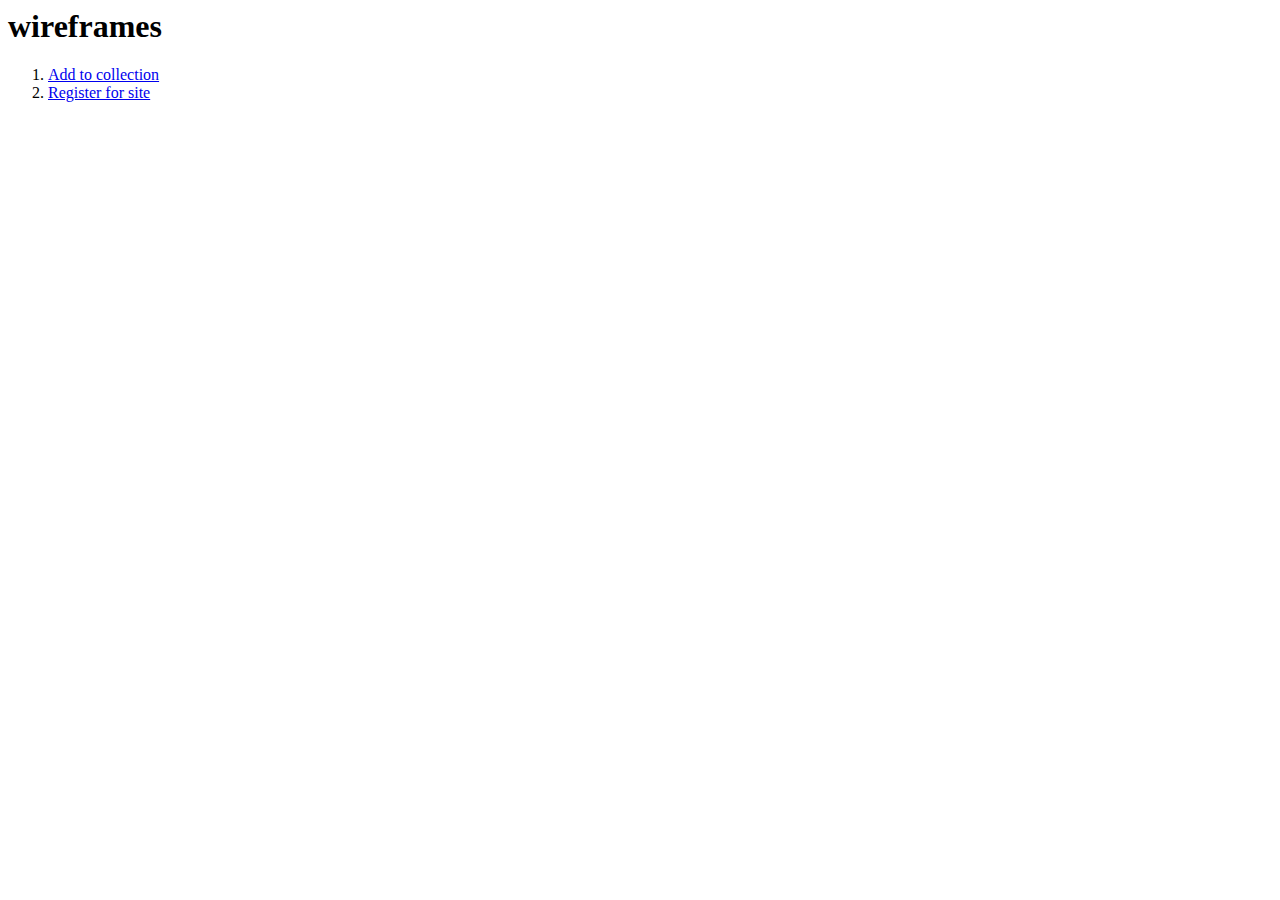
==== public/wireframes/index.html @ 932860dd "added wireframes dir.; started adding "add yoyo to collection" mockups" ====
<html>
<head>
<title>wireframes</title>
</head>
<body>

<h1>wireframes</h1>

<ol>
 <li><a href="addToCollection.html">Add to collection</a></li>
 <li><a href="register.html">Register for site</a></li>
</ol>

</body>
</html>
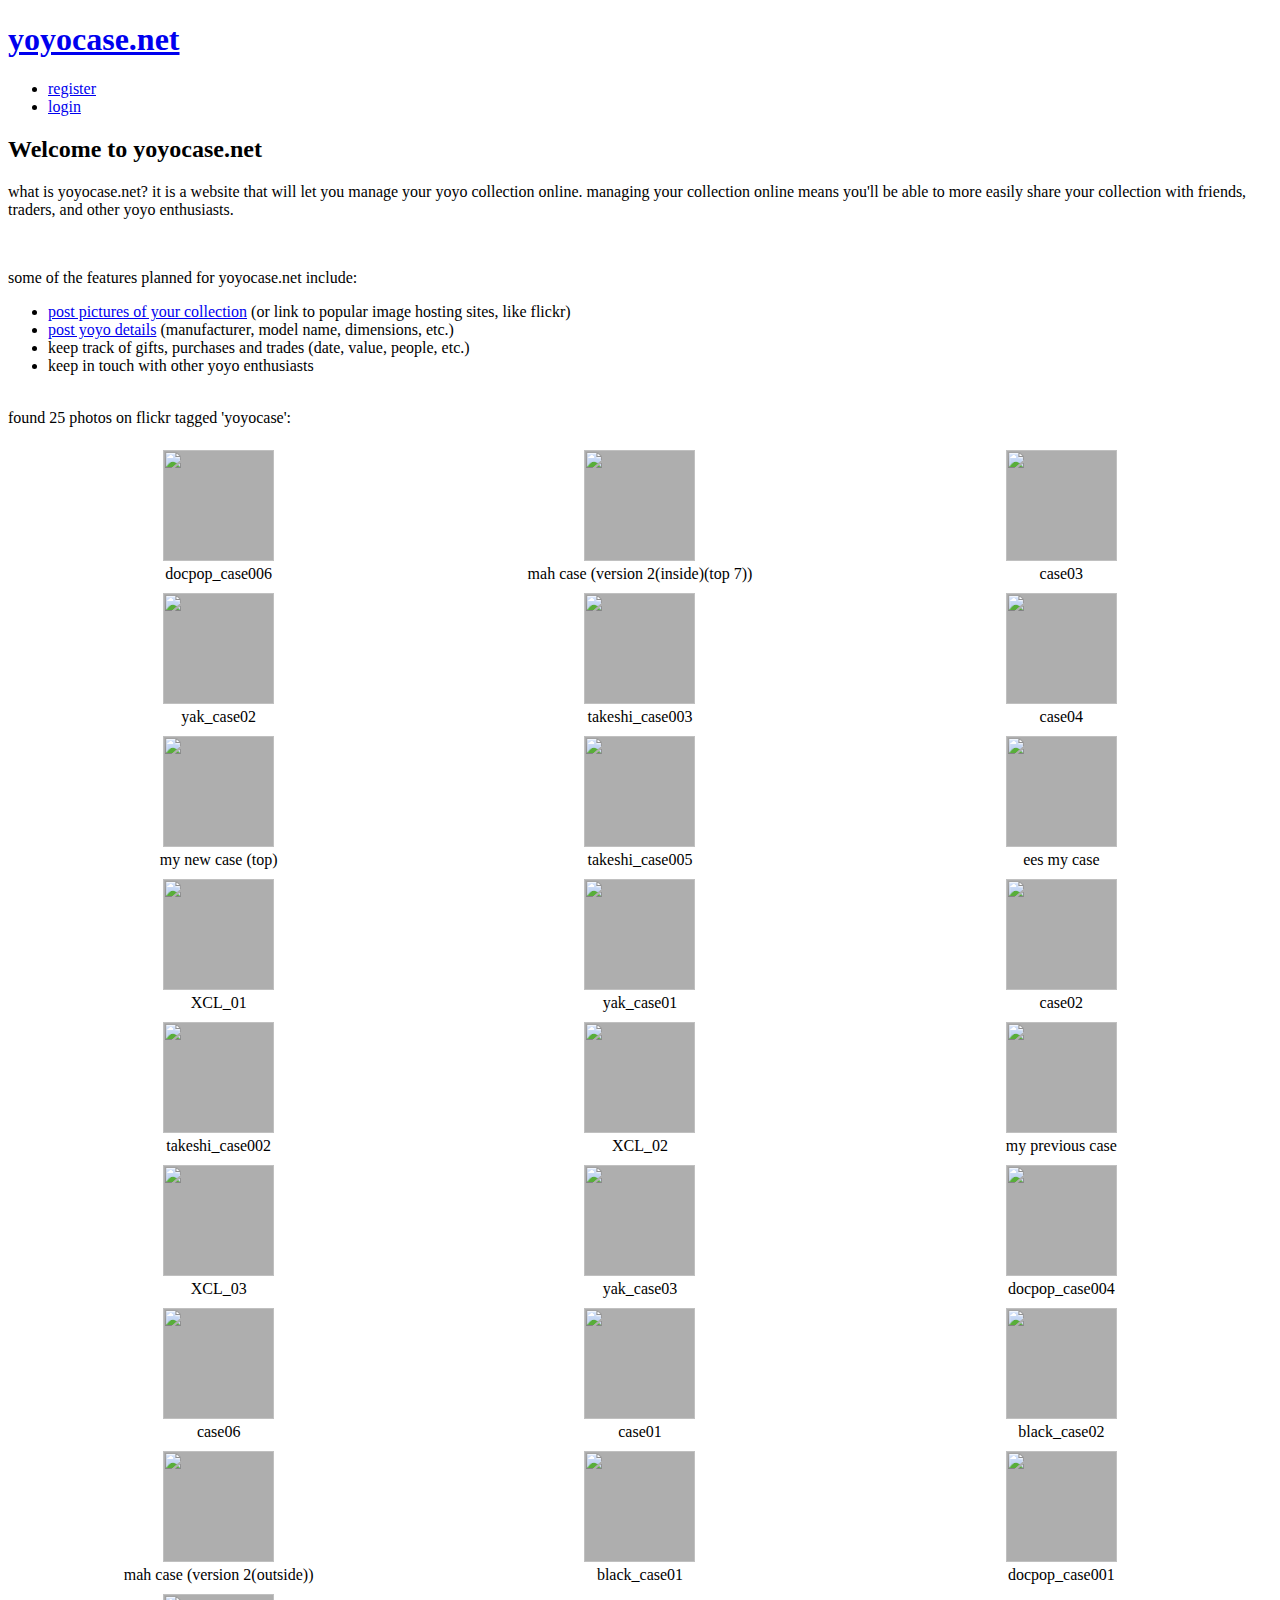
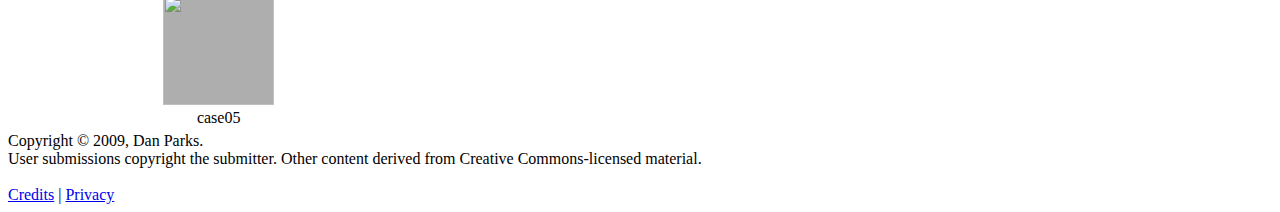
==== commit 3e4c5771: "updated wireframes index" ====
--- a/public/wireframes/index.html
+++ b/public/wireframes/index.html
@@ -1,15 +1,297 @@
-<html>
+<!DOCTYPE html PUBLIC "-//W3C//DTD XHTML 1.0 Strict//EN" "http://www.w3.org/TR/xhtml1/DTD/xhtml1-strict.dtd">
+<html xmlns="http://www.w3.org/1999/xhtml" xml:lang="en" lang="en">
 <head>
-<title>wireframes</title>
+<title>yoyocase.net</title>
+<link rel="stylesheet" type="text/css" href="/stylesheets/main.css"/>
+<link rel="shortcut icon" type="image/x-icon" href="/favicon.ico"/>
 </head>
 <body>
-
-<h1>wireframes</h1>
-
-<ol>
- <li><a href="addToCollection.html">Add to collection</a></li>
- <li><a href="register.html">Register for site</a></li>
-</ol>
+<div id="container">
+
+<div id="header">
+ <h1><a href="/">yoyocase.net</a></h1>
+</div>
+
+<div id="nav">
+ <ul class="rounded">
+   <li><a href="register.html">register</a></li>
+  <li><a href="#">login</a></li>
+ 
+ </ul>
+</div>
+
+<div id="content">
+
+ 
+ <h2>Welcome to yoyocase.net</h2>
+
+<p>what is yoyocase.net? it is a website that will let you manage your yoyo collection online.
+ managing your collection online means you'll be able to more easily share your collection
+ with friends, traders, and other yoyo enthusiasts.</p>
+<br/>
+<p>some of the features planned for yoyocase.net include:</p>
+<ul>
+
+ <li><a href="addToCollection.html">post pictures of your collection</a> (or link to popular image hosting sites, like flickr)</li>
+ <li><a href="yoyoDetail.html">post yoyo details</a> (manufacturer, model name, dimensions, etc.)</li>
+ <li>keep track of gifts, purchases and trades (date, value, people, etc.)</li>
+ <li>keep in touch with other yoyo enthusiasts</li>
+
+</ul>
+<br/>
+
+
+found 25 photos on flickr tagged 'yoyocase':<br/><br/>
+
+<table border="0" cellspacing="0" cellpadding="5" width="100%">
+ <tr>
+  
+   <td align="center" width="33%">
+    <img class="tnail" src="/images/cornerOverlay.gif" width="111" height="111"
+         style="background: #aeaeae url(http://farm1.static.flickr.com/159/418772049_4119470e45.jpg) 45% 45% no-repeat"/>
+    <br/>
+    docpop_case006
+   </td>
+
+   
+  
+   <td align="center" width="33%">
+    <img class="tnail" src="/images/cornerOverlay.gif" width="111" height="111"
+         style="background: #aeaeae url(http://farm2.static.flickr.com/1336/944256472_be25b7ded8.jpg) 45% 45% no-repeat"/>
+    <br/>
+    mah case (version 2(inside)(top 7))
+   </td>
+   
+  
+   <td align="center" width="33%">
+    <img class="tnail" src="/images/cornerOverlay.gif" width="111" height="111"
+         style="background: #aeaeae url(http://farm4.static.flickr.com/3384/3600935834_1265ef130f.jpg) 45% 45% no-repeat"/>
+    <br/>
+    case03
+   </td>
+
+   
+ </tr><tr>
+   
+  
+   <td align="center" width="33%">
+    <img class="tnail" src="/images/cornerOverlay.gif" width="111" height="111"
+         style="background: #aeaeae url(http://farm1.static.flickr.com/160/422047348_40d0917ea0.jpg) 45% 45% no-repeat"/>
+    <br/>
+    yak_case02
+   </td>
+   
+  
+   <td align="center" width="33%">
+    <img class="tnail" src="/images/cornerOverlay.gif" width="111" height="111"
+         style="background: #aeaeae url(http://farm1.static.flickr.com/153/418772121_fdaff6166f.jpg) 45% 45% no-repeat"/>
+    <br/>
+
+    takeshi_case003
+   </td>
+   
+  
+   <td align="center" width="33%">
+    <img class="tnail" src="/images/cornerOverlay.gif" width="111" height="111"
+         style="background: #aeaeae url(http://farm4.static.flickr.com/3370/3600127863_9d034ebd79.jpg) 45% 45% no-repeat"/>
+    <br/>
+    case04
+   </td>
+   
+ </tr><tr>
+   
+  
+   <td align="center" width="33%">
+    <img class="tnail" src="/images/cornerOverlay.gif" width="111" height="111"
+         style="background: #aeaeae url(http://farm2.static.flickr.com/1330/829674520_37a37ac747.jpg) 45% 45% no-repeat"/>
+
+    <br/>
+    my new case (top)
+   </td>
+   
+  
+   <td align="center" width="33%">
+    <img class="tnail" src="/images/cornerOverlay.gif" width="111" height="111"
+         style="background: #aeaeae url(http://farm1.static.flickr.com/163/418772159_b104800b8a.jpg) 45% 45% no-repeat"/>
+    <br/>
+    takeshi_case005
+   </td>
+   
+  
+   <td align="center" width="33%">
+    <img class="tnail" src="/images/cornerOverlay.gif" width="111" height="111"
+         style="background: #aeaeae url(http://farm2.static.flickr.com/1279/830064058_92b260ee63.jpg) 45% 45% no-repeat"/>
+
+    <br/>
+    ees my case
+   </td>
+   
+ </tr><tr>
+   
+  
+   <td align="center" width="33%">
+    <img class="tnail" src="/images/cornerOverlay.gif" width="111" height="111"
+         style="background: #aeaeae url(http://farm4.static.flickr.com/3397/3594419208_ae2ffb2db0.jpg) 45% 45% no-repeat"/>
+    <br/>
+    XCL_01
+   </td>
+   
+  
+   <td align="center" width="33%">
+
+    <img class="tnail" src="/images/cornerOverlay.gif" width="111" height="111"
+         style="background: #aeaeae url(http://farm1.static.flickr.com/174/422047259_178963e2a9.jpg) 45% 45% no-repeat"/>
+    <br/>
+    yak_case01
+   </td>
+   
+  
+   <td align="center" width="33%">
+    <img class="tnail" src="/images/cornerOverlay.gif" width="111" height="111"
+         style="background: #aeaeae url(http://farm4.static.flickr.com/3321/3600121523_cde9b739c6.jpg) 45% 45% no-repeat"/>
+    <br/>
+    case02
+   </td>
+   
+ </tr><tr>
+
+   
+  
+   <td align="center" width="33%">
+    <img class="tnail" src="/images/cornerOverlay.gif" width="111" height="111"
+         style="background: #aeaeae url(http://farm1.static.flickr.com/156/418772089_0f38b97c0a.jpg) 45% 45% no-repeat"/>
+    <br/>
+    takeshi_case002
+   </td>
+   
+  
+   <td align="center" width="33%">
+    <img class="tnail" src="/images/cornerOverlay.gif" width="111" height="111"
+         style="background: #aeaeae url(http://farm4.static.flickr.com/3404/3594419040_929f91d606.jpg) 45% 45% no-repeat"/>
+    <br/>
+    XCL_02
+   </td>
+
+   
+  
+   <td align="center" width="33%">
+    <img class="tnail" src="/images/cornerOverlay.gif" width="111" height="111"
+         style="background: #aeaeae url(http://farm2.static.flickr.com/1227/829674502_2aa90ba217.jpg) 45% 45% no-repeat"/>
+    <br/>
+    my previous case
+   </td>
+   
+ </tr><tr>
+   
+  
+   <td align="center" width="33%">
+    <img class="tnail" src="/images/cornerOverlay.gif" width="111" height="111"
+         style="background: #aeaeae url(http://farm4.static.flickr.com/3585/3594419432_346d8785cc.jpg) 45% 45% no-repeat"/>
+    <br/>
+
+    XCL_03
+   </td>
+   
+  
+   <td align="center" width="33%">
+    <img class="tnail" src="/images/cornerOverlay.gif" width="111" height="111"
+         style="background: #aeaeae url(http://farm1.static.flickr.com/166/422047425_095451f641.jpg) 45% 45% no-repeat"/>
+    <br/>
+    yak_case03
+   </td>
+   
+  
+   <td align="center" width="33%">
+    <img class="tnail" src="/images/cornerOverlay.gif" width="111" height="111"
+         style="background: #aeaeae url(http://farm1.static.flickr.com/178/418771998_a1fb1f07c4.jpg) 45% 45% no-repeat"/>
+    <br/>
+
+    docpop_case004
+   </td>
+   
+ </tr><tr>
+   
+  
+   <td align="center" width="33%">
+    <img class="tnail" src="/images/cornerOverlay.gif" width="111" height="111"
+         style="background: #aeaeae url(http://farm3.static.flickr.com/2450/3600943178_030dc11227.jpg) 45% 45% no-repeat"/>
+    <br/>
+    case06
+   </td>
+   
+  
+   <td align="center" width="33%">
+    <img class="tnail" src="/images/cornerOverlay.gif" width="111" height="111"
+         style="background: #aeaeae url(http://farm4.static.flickr.com/3346/3600123563_1db6b7c29a.jpg) 45% 45% no-repeat"/>
+
+    <br/>
+    case01
+   </td>
+   
+  
+   <td align="center" width="33%">
+    <img class="tnail" src="/images/cornerOverlay.gif" width="111" height="111"
+         style="background: #aeaeae url(http://farm1.static.flickr.com/62/208172537_1162e42657.jpg) 45% 45% no-repeat"/>
+    <br/>
+    black_case02
+   </td>
+   
+ </tr><tr>
+   
+  
+   <td align="center" width="33%">
+
+    <img class="tnail" src="/images/cornerOverlay.gif" width="111" height="111"
+         style="background: #aeaeae url(http://farm2.static.flickr.com/1070/944256402_291cc9e543.jpg) 45% 45% no-repeat"/>
+    <br/>
+    mah case (version 2(outside))
+   </td>
+   
+  
+   <td align="center" width="33%">
+    <img class="tnail" src="/images/cornerOverlay.gif" width="111" height="111"
+         style="background: #aeaeae url(http://farm1.static.flickr.com/61/208172535_4833c9b1fa.jpg) 45% 45% no-repeat"/>
+    <br/>
+    black_case01
+   </td>
+   
+  
+   <td align="center" width="33%">
+
+    <img class="tnail" src="/images/cornerOverlay.gif" width="111" height="111"
+         style="background: #aeaeae url(http://farm1.static.flickr.com/175/418771964_df76f18a03.jpg) 45% 45% no-repeat"/>
+    <br/>
+    docpop_case001
+   </td>
+   
+ </tr><tr>
+   
+  
+   <td align="center" width="33%">
+    <img class="tnail" src="/images/cornerOverlay.gif" width="111" height="111"
+         style="background: #aeaeae url(http://farm4.static.flickr.com/3395/3600940360_bf50964753.jpg) 45% 45% no-repeat"/>
+    <br/>
+    case05
+   </td>
+
+   
+  
+ </tr>
+</table>
+
+
+</div><!-- /#content -->
+
+<div id="footer">
+ Copyright &copy; 2009, Dan Parks.<br/>
+ User submissions copyright the submitter. Other content derived from Creative Commons-licensed material.<br/>
+ <br/>
+
+ <a href="/credits">Credits</a> | <a href="/privacy">Privacy</a>
+</div>
+
+</div><!-- /#container -->
 
 </body>
 </html>
+
